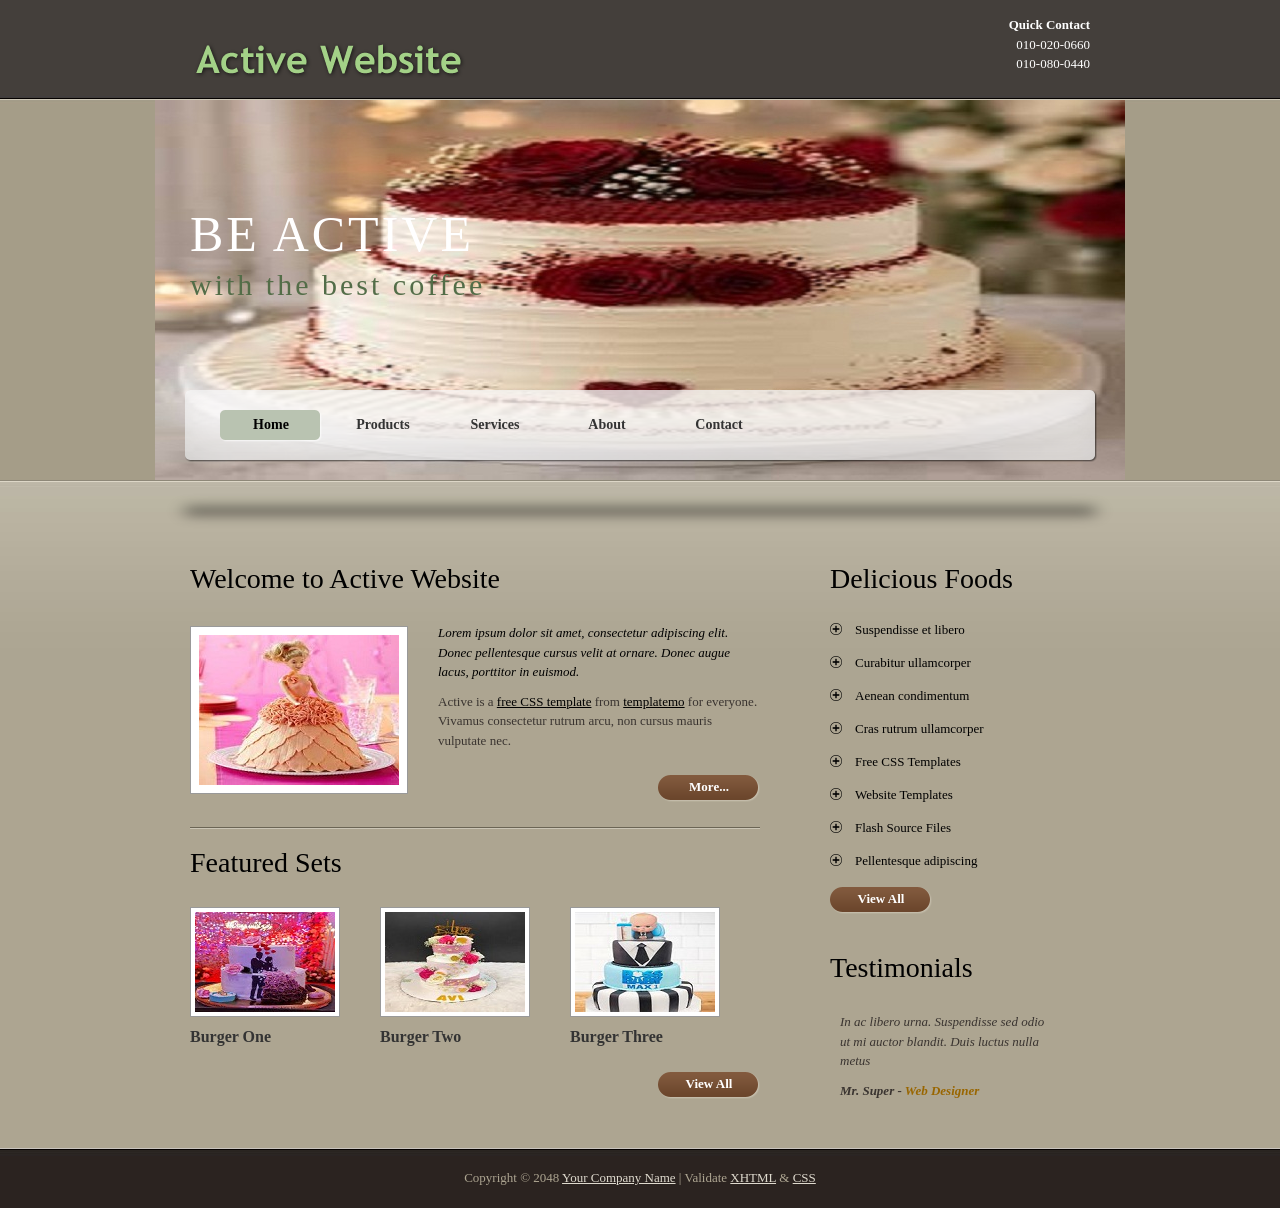
==== index.html @ b7b5554d "Add files via upload" ====
<!DOCTYPE html PUBLIC "-//W3C//DTD XHTML 1.0 Transitional//EN" "http://www.w3.org/TR/xhtml1/DTD/xhtml1-transitional.dtd">
<html xmlns="http://www.w3.org/1999/xhtml">
<head>
<meta http-equiv="Content-Type" content="text/html; charset=utf-8" />
<title>Active Website Template</title>
<meta name="keywords" content="" />
<meta name="description" content="" />
<link href="templatemo_style.css" rel="stylesheet" type="text/css" />
</head>
<body> 

<div id="templatemo_wrapper">

    <div id="templatemo_header">
        
        <div id="site_title">
   		  	<h1><a href="#"><img src="images/templatemo_logo.png" alt="Free CSS Templates" title="Free CSS Templates" /></a></h1>
        </div><!-- end of site_title -->
        
        <div id="header_address">
        	<strong>Quick Contact</strong><br />
            010-020-0660<br />
            010-080-0440
      	</div>	  

  </div><!-- end of header -->
    
    <div id="templatemo_middle">
    	
        <div id="templatemo_banner">
        	
            <h1>BE ACTIVE<span>with the best coffee</span></h1>
            
        </div>
        
        <div id="templatemo_menu">
                
            <ul>
                <li><a href="index.html" class="current">Home</a></li>
                <li><a href="products.html">Products</a></li>
                <li><a href="services.html">Services</a></li>
                <li><a href="about.html">About</a></li>
                <li><a href="contact.html">Contact</a></li>
          	</ul>   	
        
        </div> <!-- end of templatemo_menu -->
      
    </div>
    
    <div id="templatemo_main">
    
    	<div id="templatemo_content">
        
            <h2>Welcome to Active Website</h2>
                       
                      
            <div class="image_wrapper fl_img"><a href="#"><img src="images/templatemo_image_02.jpg" alt="image 2" /></a></div>
          <p><em>Lorem ipsum dolor sit amet, consectetur adipiscing elit. Donec pellentesque cursus velit at ornare. Donec augue lacus, porttitor in euismod.</em></p>
            
            <p>Active is a <a href="#">free CSS template</a> from <a href="#">templatemo</a> for everyone. Vivamus consectetur rutrum arcu, non cursus mauris vulputate nec.</p>
            
          <div class="button float_r"><a href="#">More...</a></div>
            
            <div class="cleaner_h20 horizon_divider"></div>
            <div class="cleaner_h20"></div>
            
            <h2>Featured Sets</h2>
            
            <div class="col_w190 float_l">
            	<div class="image_wrapper2"><a href="#"><img src="images/templatemo_pic_01.jpg" alt="image 1" /></a></div>
              <h5>Burger One</h5>
            </div>
            
            <div class="col_w190 float_l">
            	<div class="image_wrapper2"><a href="#"><img src="images/templatemo_pic_02.jpg" alt="image 2" /></a></div>
              <h5>Burger Two</h5>
            </div>
            
            <div class="col_w190 float_l">
            	<div class="image_wrapper2"><a href="#"><img src="images/templatemo_pic_03.jpg" alt="image 3" /></a></div>
              <h5>Burger Three</h5>
            </div>
            
            <div class="cleaner"></div>
            <div class="button float_r"><a href="menu">View All</a></div>
            
        </div>
        
        <div id="templatemo_sidebar">
            
            <h2>Delicious Foods</h2>
            
            <ul class="templatemo_list">
                <li><a href="#">Suspendisse et libero</a></li>
                <li><a href="#">Curabitur ullamcorper</a></li>
                <li><a href="#">Aenean condimentum</a></li>
                <li><a href="#">Cras rutrum ullamcorper</a></li>
                
                <li><a href="#">Free CSS Templates</a></li>
                <li><a href="#">Website Templates</a></li>
                <li><a href="#">Flash Source Files</a></li>
                <li><a href="#">Pellentesque adipiscing</a></li>
            </ul>
            
            <div class="button"><a href="#">View All</a></div>
            
            <div class="cleaner_h40"></div>
            
            <h2>Testimonials</h2>
            <blockquote>
            <p>In ac libero urna. Suspendisse sed odio ut mi auctor blandit. Duis luctus nulla metus</p>
            
            <cite>Mr. Super - <span>Web Designer</span></cite>
            </blockquote>

        </div>
    
    	<div class="cleaner"></div>
    </div>

</div> <!-- end of wrapper -->

<div id="templatemo_footer_wrapper">

     <div id="templatemo_footer">
    
        Copyright © 2048 <a href="#">Your Company Name</a> <!-- Credit: www.templatemo.com -->| 
        Validate <a href="http://validator.w3.org/check?uri=referer">XHTML</a> &amp; 
        		 <a href="http://jigsaw.w3.org/css-validator/check/referer">CSS</a>
    
    </div> <!-- end of templatemo_footer -->
    
</div>
<!-- templatemo 252 active -->
<!-- 
Active Template 
http://www.templatemo.com/preview/templatemo_252_active 
-->
</body>
</html>
---- templatemo_style.css ----
/*
Credit: http://www.templatemo.com
*/

/* 
Active Template 
http://www.templatemo.com/preview/templatemo_252_active 
*/
body {
	margin: 0px;
	padding: 0px;
	color: #3a3430;
	font-family: Georgia, "Times New Roman", Times, serif;
	font-size: 13px;
	line-height:1.5em; 
	background-color: #ada591;
	background-image: url(images/templatemo_body.jpg);
	background-repeat: repeat-x;
}

a, a:link, a:visited {
	color: #000000;
	text-decoration: underline;
}

a:hover {
	color: #990000;
	text-decoration: none;
}

p { margin: 0px; padding: 0 0 10px 0; }
img { border: none; }

h1 { font-size: 40px; font-weight: bold; margin: 0 0 30px 0; padding: 5px 0; color: #000; }
h2 { font-size: 28px; font-weight: normal; line-height: 28px; margin: 0 0 30px 0; padding: 0; color: #000; 	/* text-shadow: 1px 1px 1px #555; */ }
h3 { font-size: 21px; margin: 0 0 20px 0; padding: 0; padding: 0; color: #000; }
h4 { font-size: 18px; font-weight: normal; margin: 0 0 20px 0; padding: 0; color: #000; }
h5 { font-size: 16px; margin: 0 0 10px 0; padding: 0; color: #333; }
h6 { font-size: 14px; margin: 0 0 5px 0; padding: 0;}

.cleaner { clear: both; width: 100%; height: 0px; font-size: 0px;  }
.cleaner_h10 { clear: both; width:100%; height: 10px; }
.cleaner_h20 { clear: both; width:100%; height: 20px; }
.cleaner_h30 { clear: both; width:100%; height: 30px; }
.cleaner_h40 { clear: both; width:100%; height: 40px; }
.cleaner_h50 { clear: both; width:100%; height: 50px; }
.cleaner_h60 { clear: both; width:100%; height: 60px; }

.margin_r30 { margin-right: 30px; }
.margin_b20 { margin-bottom: 20px; }

.vertical_divider { background: url(images/templatemo_vertical_divider.jpg) repeat-y right;  }
.horizon_divider {  background: url(images/templatemo_hor_divider.jpg) repeat-x bottom; }

.float_l {
	float: left;
}

.float_r {
	float: right;
}

.image_wrapper {
	display: inline-block;
	padding: 8px;
	border: 1px solid #999;
	background: #ffffff;
	margin-bottom: 10px;
}

.image_wrapper2 {
	display: inline-block;
	padding: 4px;
	border: 1px solid #999;
	background: #ffffff;
	margin-bottom: 10px;
}

.fl_img {
	float: left;
	margin: 3px 30px 15px 0;
}
.fr_img {
	float: right;
	margin: 3px 0 15px 15px;
}

blockquote { font-style: italic; margin-left: 10px;}
cite { font-weight: bold; }
cite span { color: #996600; }
em { color: #000; }

.templatemo_list {
	margin: 20px 0;
	padding: 0;
	list-style: none;
}

.templatemo_list li {
	background: transparent url(images/templatemo_list.png) no-repeat scroll 0 0px;
	margin:0 0 20px;
	padding:0 0 0 25px;
	line-height: 1em;
}

.templatemo_list li a {
	text-decoration: none;
}

.templatemo_list li a:hover {
	text-decoration: underline;
}

.button a {
	clear: both;
	display: block;
	width: 102px;
	height: 25px;
	padding: 2px 0 0 0;
	margin-top: 15px;
	background:  url(images/templatemo_button.png) no-repeat;
	color: #fff;
	font-weight: bold;
	text-align: center;
	text-decoration: none;
}

.button a:hover {
	background: url(images/templatemo_button_hover.png) no-repeat;
}

#templatemo_wrapper {
	width: 970px;
	padding: 0 10px;
	margin: 0 auto;
}

#templatemo_header {
	width: 900px;
	height: 100px;
	padding: 0 35px;
}


#templatemo_header  #site_title {
	float: left;
	width: 400px;
	padding: 35px 0 0 0;
}

#templatemo_header  #site_title h1 {
	margin: 0;
	padding: 0;
}

#templatemo_header  #site_title h1 a {
	margin: 0px;
	padding: 0px;
	font-size: 38px;
	color: #000;
	font-weight: normal;
	text-decoration: none;
}

#templatemo_header #header_address {
	float: right;
	display: inline-block;
	text-align: right;
	color: #fff;
	padding: 15px 0 0 0;
}

#templatemo_middle {
	clear: both;
	width: 970px;
	height: 430px;
	background: url(images/templatemo_banner.jpg) top center no-repeat;
}

#templatemo_banner {
	padding: 120px 35px 0;
	height: 170px;
	color: #fff;
}

#templatemo_banner h1 {
	color: #fff;
	font-size: 50px;
	letter-spacing: 3px;
/*	text-shadow: 1px 1px 1px #555;	*/
	font-weight: normal;
}

#templatemo_banner h1 span {
	display: block;
	font-size: 30px;
	color: #536d48;
	margin-top: 30px;
}

/* menu */

#templatemo_menu {
	width: 910px;
	height: 120px;
	padding: 20px 30px 0;
	background: url(images/templatemo_menu.png) no-repeat;
}

#templatemo_menu ul {
	margin: 0;
	padding: 0 35px;
	list-style: none;
}

#templatemo_menu ul li {
	padding: 0px;
	margin: 0px;
	display: inline;
}

#templatemo_menu ul li a {
	float: left;
	display: block;
	width: 102px;
	height: 27px;
	padding: 5px 0 0 0;
	margin: 0 10px 0 0 ;
	font-size: 14px;
	text-align: center;
	text-decoration: none;
	color: #333;	
	font-weight: bold;
	outline: none;
	border: none;
}

#templatemo_menu ul li a:hover, #templatemo_menu ul li .current {
	color: #000;
	background: url(images/templatemo_menu_hover.png) no-repeat;
}

/* end of menu */

/* main */

#templatemo_main {
	clear: both;
	width: 900px;
	padding: 35px;
}


#templatemo_content {
	float: left;
	width: 570px;
}

.col_w420 {
	width: 420px;
}

.col_w250 {
	width: 250px;
}

.col_w190 {
	width: 150px;
	padding-right: 40px;
}

.services_section {
	padding-bottom: 30px;
	margin-bottom: 30px;
}

.services_section .ss_left {
	float: left;
	width: 80px;
}

.services_section .ss_left img {
	width: 80px;
	height: 80px;
}

.services_section .ss_right {
	float: right;
	width: 450px;
}


.price {
	color: #000;
	font-size: 16px;
}

.price span {
	font-size: 20px;
	color: #C00;
}

#templatemo_sidebar {
	float: right;
	width: 260px;
}

#contact_form {
	float: left;
	padding: 0;
}

#contact_form form {
	margin: 0px;
	padding: 0px;
}

#contact_form form .input_field {
	width: 350px;
	padding: 5px 0;
	background: #a09883;
	border: 1px solid #827962;
}

#contact_form form label {
	display: block;
	width: 100px;
	margin-right: 10px;
	font-size: 14px;	
}

#contact_form form textarea {
	width: 350px;
	height: 200px;
	background: #a09883;
	border: 1px solid #827962;
}

#contact_form form .submit_btn {
	margin-left: 73px;
	width: 102px;
	height: 27px;
	border: none;
	cursor: pointer;
	font-family: Georgia, "Times New Roman", Times, serif;
	background: url(images/templatemo_button.png) no-repeat;
	color: #FFFFFF;
}

#contact_form form .submit_btn:hover {
	background: url(images/templatemo_button_hover.png) no-repeat;
}

/* end of main */

/* footer */

#templatemo_footer_wrapper {
	width: 100%;
	background: url(images/templatemo_footer.jpg) repeat-x;
	
}

#templatemo_footer {
	width: 900px;
	margin: 0 auto;
	padding: 20px 35px;
	text-align: center;
	color: #ada591;
}

#templatemo_footer a {
	color: #dfdace;
}

/* end of footer */
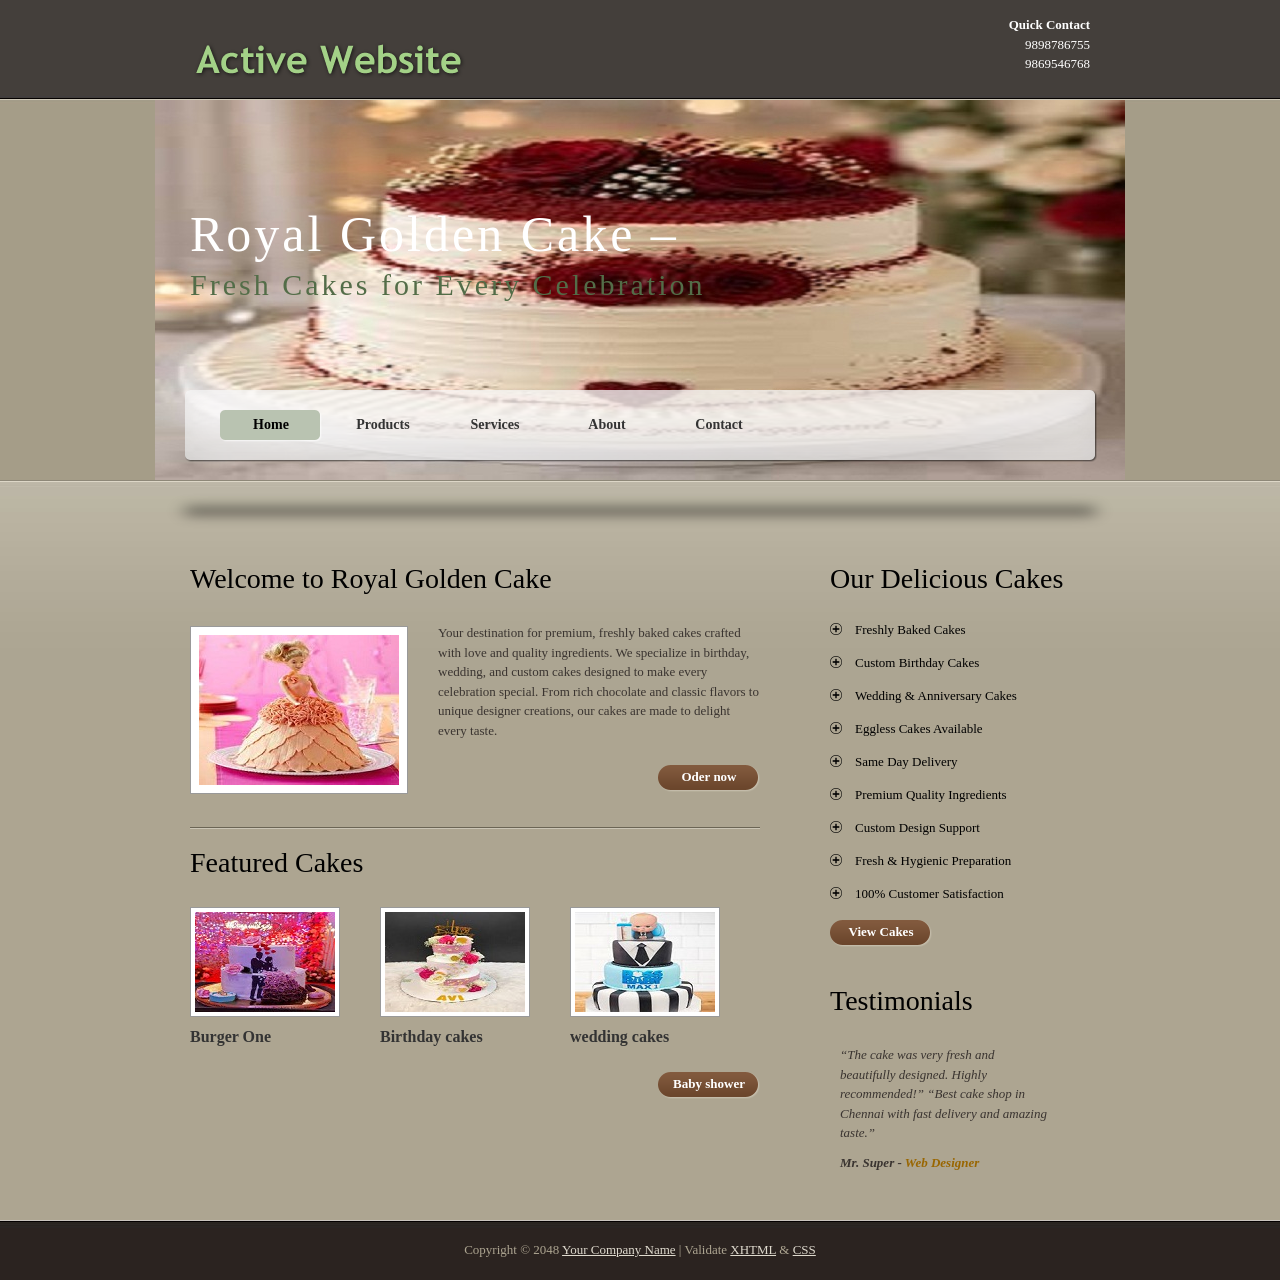
==== commit 616d6919: "Update index.html" ====
--- a/index.html
+++ b/index.html
@@ -2,7 +2,7 @@
 <html xmlns="http://www.w3.org/1999/xhtml">
 <head>
 <meta http-equiv="Content-Type" content="text/html; charset=utf-8" />
-<title>Active Website Template</title>
+<title>ROYAL GOLDEN CAKE </title>
 <meta name="keywords" content="" />
 <meta name="description" content="" />
 <link href="templatemo_style.css" rel="stylesheet" type="text/css" />
@@ -19,8 +19,8 @@
         
         <div id="header_address">
         	<strong>Quick Contact</strong><br />
-            010-020-0660<br />
-            010-080-0440
+            9898786755<br />
+            9869546768
       	</div>	  
 
   </div><!-- end of header -->
@@ -29,7 +29,7 @@
     	
         <div id="templatemo_banner">
         	
-            <h1>BE ACTIVE<span>with the best coffee</span></h1>
+            <h1>Royal Golden Cake –<span> Fresh Cakes for Every Celebration</span></h1>
             
         </div>
         
@@ -51,20 +51,18 @@
     
     	<div id="templatemo_content">
         
-            <h2>Welcome to Active Website</h2>
+            <h2>Welcome to Royal Golden Cake</h2>
                        
                       
             <div class="image_wrapper fl_img"><a href="#"><img src="images/templatemo_image_02.jpg" alt="image 2" /></a></div>
-          <p><em>Lorem ipsum dolor sit amet, consectetur adipiscing elit. Donec pellentesque cursus velit at ornare. Donec augue lacus, porttitor in euismod.</em></p>
+          <p>Your destination for premium, freshly baked cakes crafted with love and quality ingredients. We specialize in birthday, wedding, and custom cakes designed to make every celebration special. From rich chocolate and classic flavors to unique designer creations, our cakes are made to delight every taste.</p>
             
-            <p>Active is a <a href="#">free CSS template</a> from <a href="#">templatemo</a> for everyone. Vivamus consectetur rutrum arcu, non cursus mauris vulputate nec.</p>
-            
-          <div class="button float_r"><a href="#">More...</a></div>
+          <div class="button float_r"><a href="#">Oder now</a></div>
             
             <div class="cleaner_h20 horizon_divider"></div>
             <div class="cleaner_h20"></div>
             
-            <h2>Featured Sets</h2>
+            <h2>Featured Cakes</h2>
             
             <div class="col_w190 float_l">
             	<div class="image_wrapper2"><a href="#"><img src="images/templatemo_pic_01.jpg" alt="image 1" /></a></div>
@@ -73,42 +71,44 @@
             
             <div class="col_w190 float_l">
             	<div class="image_wrapper2"><a href="#"><img src="images/templatemo_pic_02.jpg" alt="image 2" /></a></div>
-              <h5>Burger Two</h5>
+              <h5>Birthday cakes</h5>
             </div>
             
             <div class="col_w190 float_l">
             	<div class="image_wrapper2"><a href="#"><img src="images/templatemo_pic_03.jpg" alt="image 3" /></a></div>
-              <h5>Burger Three</h5>
+              <h5>wedding cakes</h5>
             </div>
             
             <div class="cleaner"></div>
-            <div class="button float_r"><a href="menu">View All</a></div>
+            <div class="button float_r"><a href="menu">Baby shower</a></div>
             
         </div>
         
         <div id="templatemo_sidebar">
             
-            <h2>Delicious Foods</h2>
+            <h2>Our Delicious Cakes</h2>
             
             <ul class="templatemo_list">
-                <li><a href="#">Suspendisse et libero</a></li>
-                <li><a href="#">Curabitur ullamcorper</a></li>
-                <li><a href="#">Aenean condimentum</a></li>
-                <li><a href="#">Cras rutrum ullamcorper</a></li>
+                <li><a href="#">Freshly Baked Cakes</a></li>
+                <li><a href="#">Custom Birthday Cakes</a></li>
+                <li><a href="#">Wedding & Anniversary Cakes</a></li>
+                <li><a href="#">Eggless Cakes Available</a></li>
+                <li><a href="#">Same Day Delivery</a></li>
                 
-                <li><a href="#">Free CSS Templates</a></li>
-                <li><a href="#">Website Templates</a></li>
-                <li><a href="#">Flash Source Files</a></li>
-                <li><a href="#">Pellentesque adipiscing</a></li>
+                <li><a href="#">Premium Quality Ingredients</a></li>
+                <li><a href="#">Custom Design Support</a></li>
+                <li><a href="#">Fresh & Hygienic Preparation</a></li>
+                <li><a href="#">100% Customer Satisfaction</a></li>
             </ul>
             
-            <div class="button"><a href="#">View All</a></div>
+            <div class="button"><a href="#">View Cakes</a></div>
             
             <div class="cleaner_h40"></div>
             
             <h2>Testimonials</h2>
             <blockquote>
-            <p>In ac libero urna. Suspendisse sed odio ut mi auctor blandit. Duis luctus nulla metus</p>
+            <p>“The cake was very fresh and beautifully designed. Highly recommended!”
+  “Best cake shop in Chennai with fast delivery and amazing taste.”</p>
             
             <cite>Mr. Super - <span>Web Designer</span></cite>
             </blockquote>
@@ -137,4 +137,4 @@
 http://www.templatemo.com/preview/templatemo_252_active 
 -->
 </body>
-</html>+</html>
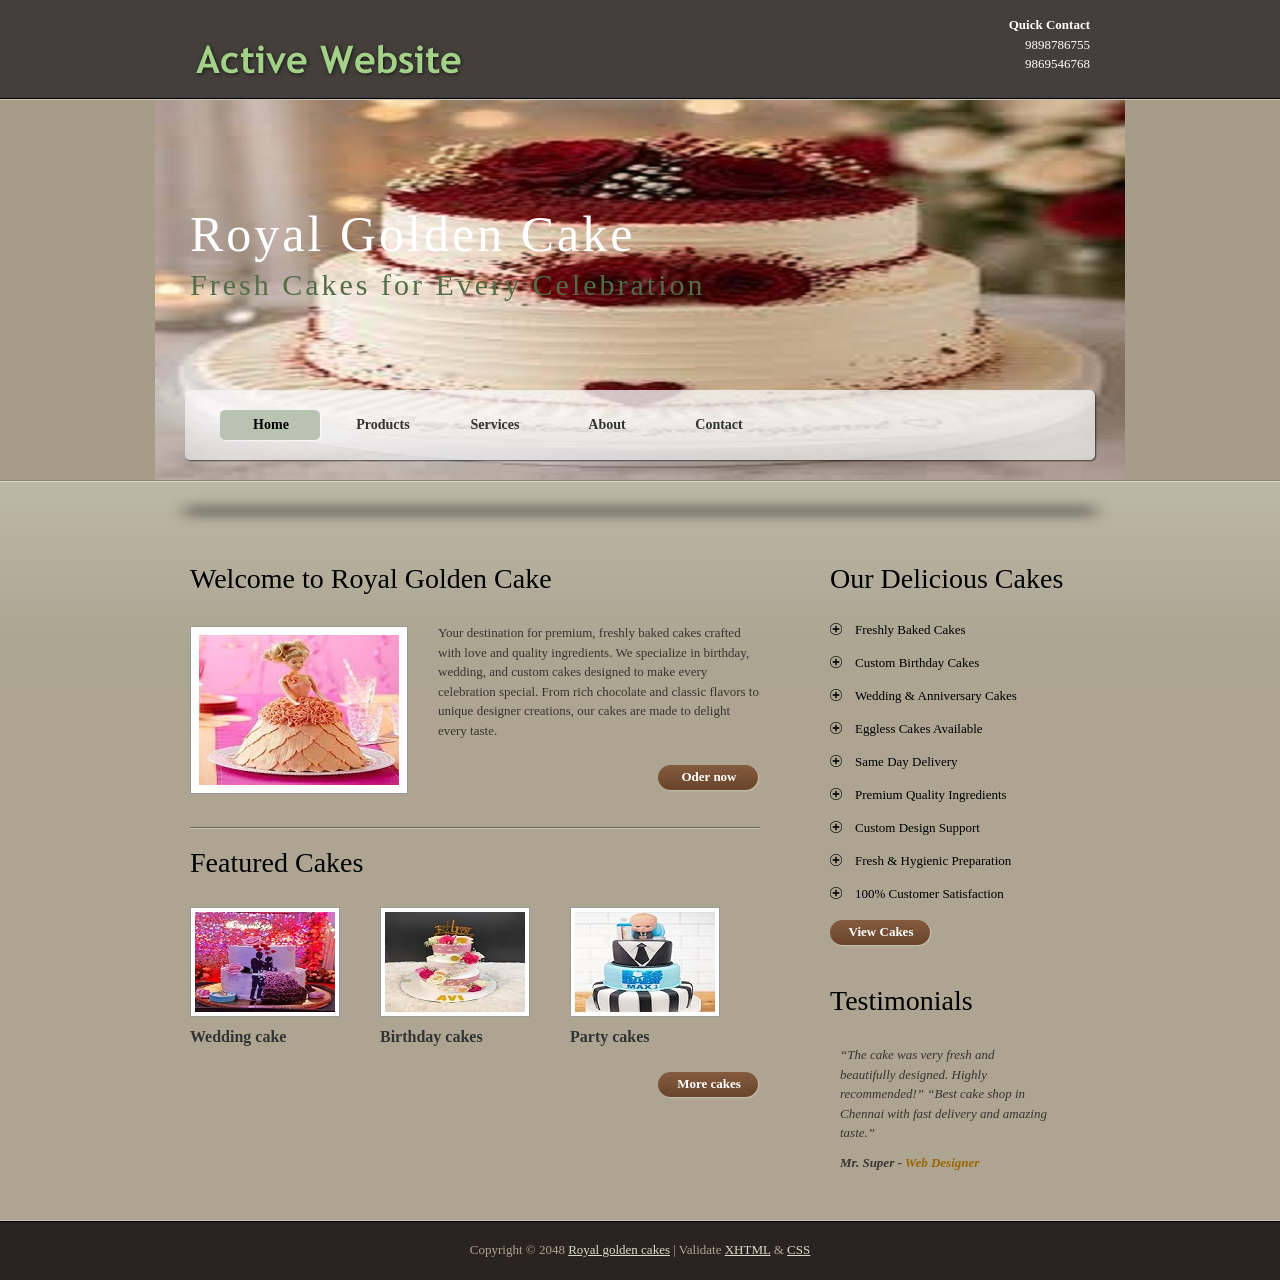
==== commit a18a8b62: "Update index.html" ====
--- a/index.html
+++ b/index.html
@@ -5,6 +5,7 @@
 <title>ROYAL GOLDEN CAKE </title>
 <meta name="keywords" content="" />
 <meta name="description" content="" />
+  <meta name="google-site-verification" content="iD__FzCzFp12hyd25PD6-uQRn9-Xw8MlVJewZR2wX0Y" />
 <link href="templatemo_style.css" rel="stylesheet" type="text/css" />
 </head>
 <body> 
@@ -29,7 +30,7 @@
     	
         <div id="templatemo_banner">
         	
-            <h1>Royal Golden Cake –<span> Fresh Cakes for Every Celebration</span></h1>
+            <h1>Royal Golden Cake<span> Fresh Cakes for Every Celebration</span></h1>
             
         </div>
         
@@ -66,7 +67,7 @@
             
             <div class="col_w190 float_l">
             	<div class="image_wrapper2"><a href="#"><img src="images/templatemo_pic_01.jpg" alt="image 1" /></a></div>
-              <h5>Burger One</h5>
+              <h5>Wedding cake</h5>
             </div>
             
             <div class="col_w190 float_l">
@@ -76,11 +77,11 @@
             
             <div class="col_w190 float_l">
             	<div class="image_wrapper2"><a href="#"><img src="images/templatemo_pic_03.jpg" alt="image 3" /></a></div>
-              <h5>wedding cakes</h5>
+              <h5>Party cakes</h5>
             </div>
             
             <div class="cleaner"></div>
-            <div class="button float_r"><a href="menu">Baby shower</a></div>
+            <div class="button float_r"><a href="menu">More cakes</a></div>
             
         </div>
         
@@ -94,7 +95,6 @@
                 <li><a href="#">Wedding & Anniversary Cakes</a></li>
                 <li><a href="#">Eggless Cakes Available</a></li>
                 <li><a href="#">Same Day Delivery</a></li>
-                
                 <li><a href="#">Premium Quality Ingredients</a></li>
                 <li><a href="#">Custom Design Support</a></li>
                 <li><a href="#">Fresh & Hygienic Preparation</a></li>
@@ -124,7 +124,7 @@
 
      <div id="templatemo_footer">
     
-        Copyright © 2048 <a href="#">Your Company Name</a> <!-- Credit: www.templatemo.com -->| 
+        Copyright © 2048 <a href="#">Royal golden cakes</a> <!-- Credit: www.templatemo.com -->| 
         Validate <a href="http://validator.w3.org/check?uri=referer">XHTML</a> &amp; 
         		 <a href="http://jigsaw.w3.org/css-validator/check/referer">CSS</a>
     
